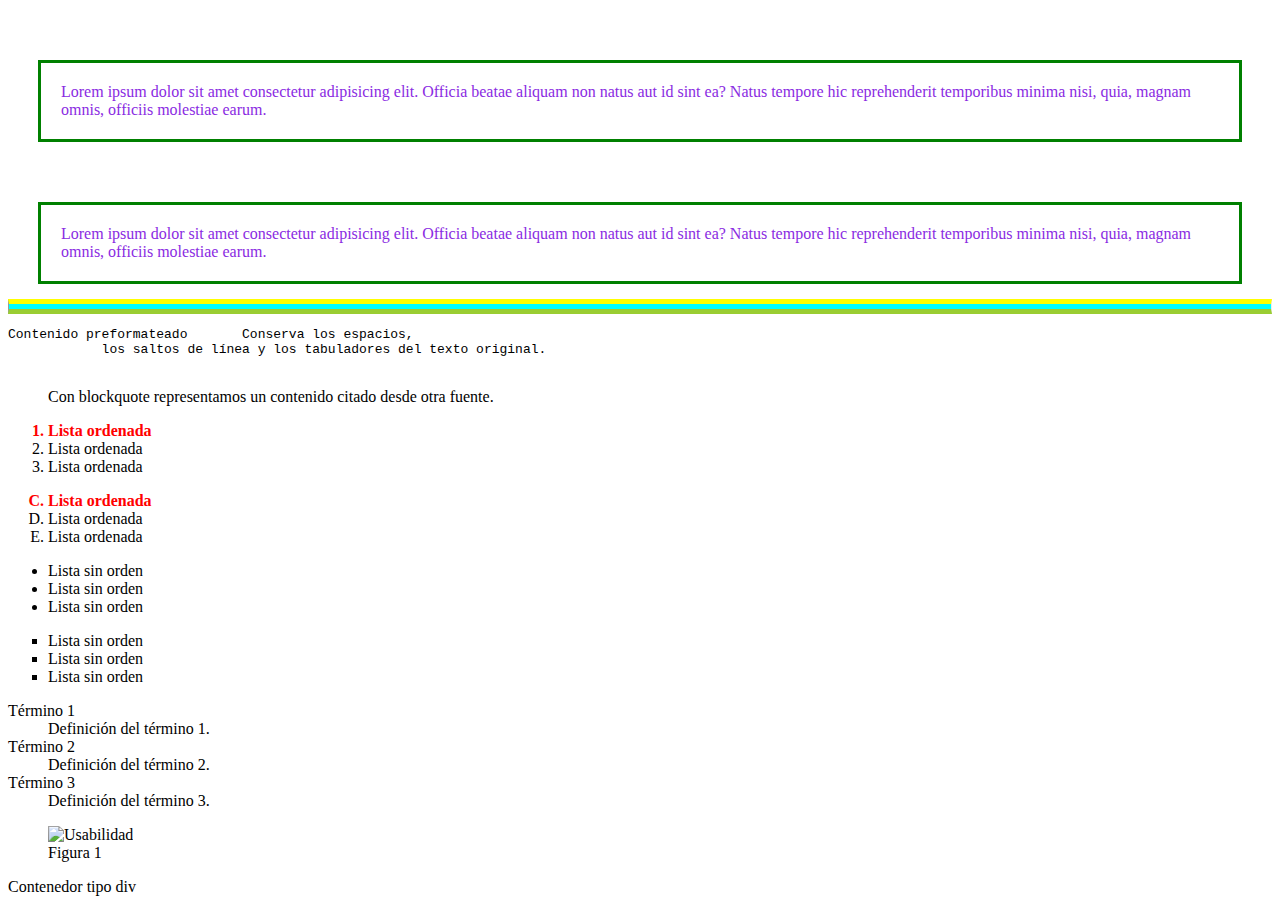
==== 2_Etiq_contenido_3_1/index.html @ c39d32ab "ejercicio1.2.3" ====
<!DOCTYPE html>
<html lang="en">
<head>
    <meta charset="UTF-8">
    <meta name="viewport" content="width=device-width, initial-scale=1.0">
    <title>Etiquetas de contenido</title>
    <link rel="stylesheet" href="estilos.css">
</head>
<body>
    <!-- Elemento <p> -->
<p id="texto_especial">Lorem ipsum dolor sit amet consectetur adipisicing elit. Officia beatae aliquam non natus aut id sint ea? Natus tempore hic reprehenderit temporibus minima nisi, quia, magnam omnis, officiis molestiae earum.</p>
<p id="texto_especial">Lorem ipsum dolor sit amet consectetur adipisicing elit. Officia beatae aliquam non natus aut id sint ea? Natus tempore hic reprehenderit temporibus minima nisi, quia, magnam omnis, officiis molestiae earum.</p>

<!-- Elemento <hr> -->
<hr>

<!-- Elemento <pre> -->
<pre>Contenido preformateado       Conserva los espacios,
            los saltos de línea y los tabuladores del texto original.
        </pre>

<!-- Elemento <blockquote> -->
<blockquote>Con blockquote representamos un contenido citado desde otra fuente.</blockquote>

<!-- Elemento <ol> -->
<ol>
  <li class="rojo_negrita">Lista ordenada</li>
  <li>Lista ordenada</li>
  <li>Lista ordenada</li>
</ol>
<ol type="A" start="3">
    <li class="rojo_negrita">Lista ordenada</li>
    <li>Lista ordenada</li>
    <li>Lista ordenada</li>
  </ol>

<!-- Elemento <ul> -->
<ul>
  <li>Lista sin orden</li>
  <li>Lista sin orden</li>
  <li>Lista sin orden</li>
</ul>
<ul type="square">
    <li>Lista sin orden</li>
    <li>Lista sin orden</li>
    <li>Lista sin orden</li>
  </ul>

<!-- Elementos <dl> <dt> <dd>-->
<dl>
  <dt>Término 1</dt>
  <dd>Definición del término 1.</dd>

  <dt>Término 2</dt>
  <dd>Definición del término 2.</dd>

  <dt>Término 3</dt>
  <dd>Definición del término 3.</dd>
</dl>

<!-- Elementos <figure> y <figurecaption>-->
<figure>
  <img src="https://www.eniun.com/wp-content/uploads/eniun-icon-user-experience.svg"
       alt="Usabilidad">
  <figcaption>Figura 1</figcaption>
</figure>

<!-- Elemento <div>-->
<div>Contenedor tipo div</div> 
</body>
</html>
---- 2_Etiq_contenido_3_1/estilos.css ----
p{
    border: solid green;
    margin: 60px 30px 15px;
    padding: 20px;
}
hr{
    border-top: 5px solid yellow;
    height: 5px;
    background-color: aqua;
    border-bottom: 5px solid yellowgreen;
}
.rojo_negrita{
    color: red;
    font-weight: bold;
}
#texto_especial{
    color: blueviolet;
}
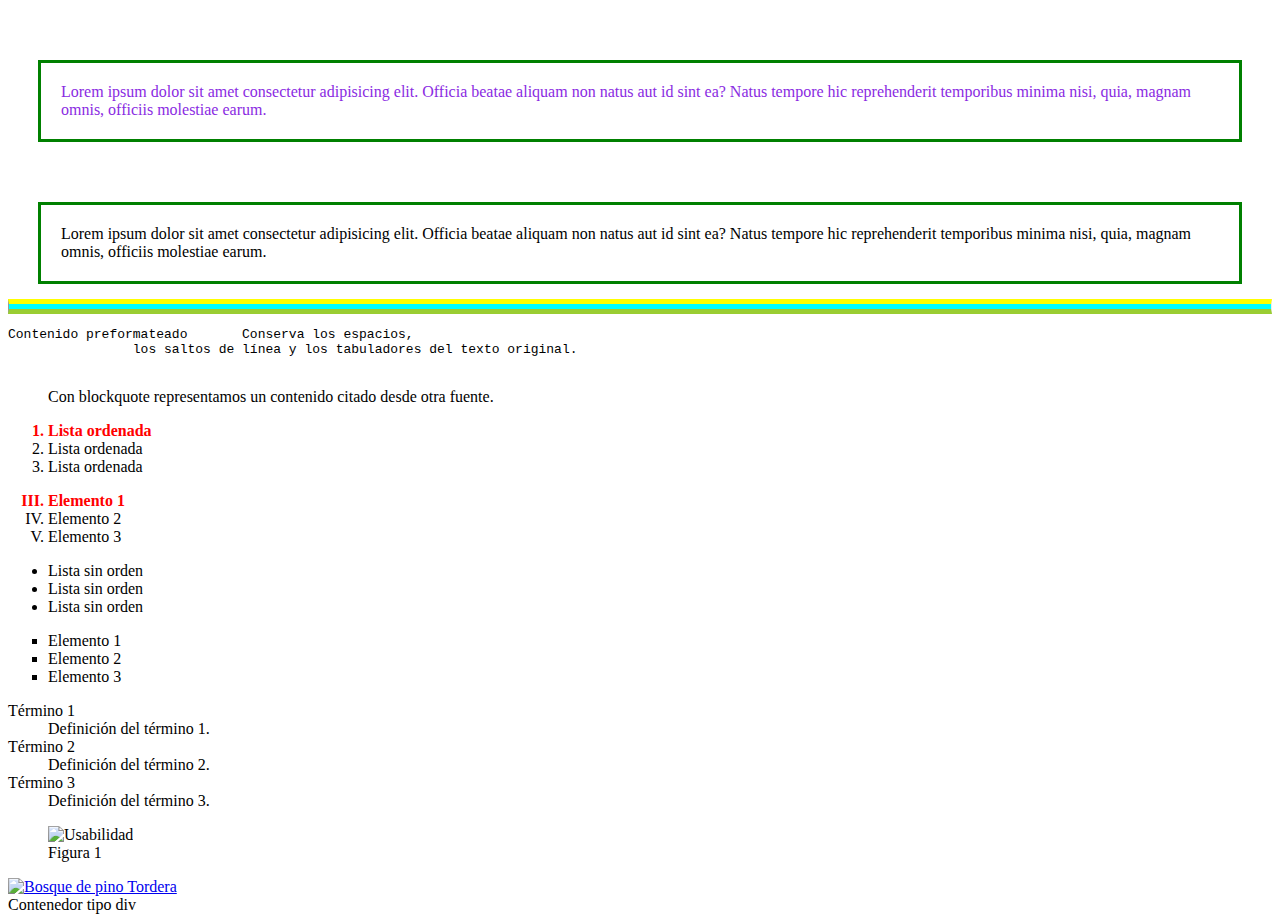
==== commit 2f765298: "ejercicio1.2.3" ====
--- a/2_Etiq_contenido_3_1/index.html
+++ b/2_Etiq_contenido_3_1/index.html
@@ -1,71 +1,80 @@
 <!DOCTYPE html>
-<html lang="en">
+<html lang="es">
+
 <head>
+    <title>Etiquetas de contenido</title>
     <meta charset="UTF-8">
-    <meta name="viewport" content="width=device-width, initial-scale=1.0">
-    <title>Etiquetas de contenido</title>
-    <link rel="stylesheet" href="estilos.css">
+    <meta name="title" content="Etiquetas de contenido">
+    <meta name="description" content="Ejemplo 3.1 del curso LMSGI">
+    <link href="estilos.css" rel="stylesheet">
 </head>
+
 <body>
     <!-- Elemento <p> -->
-<p id="texto_especial">Lorem ipsum dolor sit amet consectetur adipisicing elit. Officia beatae aliquam non natus aut id sint ea? Natus tempore hic reprehenderit temporibus minima nisi, quia, magnam omnis, officiis molestiae earum.</p>
-<p id="texto_especial">Lorem ipsum dolor sit amet consectetur adipisicing elit. Officia beatae aliquam non natus aut id sint ea? Natus tempore hic reprehenderit temporibus minima nisi, quia, magnam omnis, officiis molestiae earum.</p>
+    <p id="texto_especial">Lorem ipsum dolor sit amet consectetur adipisicing elit. Officia beatae aliquam non natus aut
+        id sint ea? Natus
+        tempore hic reprehenderit temporibus minima nisi, quia, magnam omnis, officiis molestiae earum.</p>
 
-<!-- Elemento <hr> -->
-<hr>
+    <p>Lorem ipsum dolor sit amet consectetur adipisicing elit. Officia beatae aliquam non natus aut id sint ea? Natus
+        tempore hic reprehenderit temporibus minima nisi, quia, magnam omnis, officiis molestiae earum.</p>
 
-<!-- Elemento <pre> -->
-<pre>Contenido preformateado       Conserva los espacios,
-            los saltos de línea y los tabuladores del texto original.
-        </pre>
+    <!-- Elemento <hr> -->
+    <hr>
 
-<!-- Elemento <blockquote> -->
-<blockquote>Con blockquote representamos un contenido citado desde otra fuente.</blockquote>
+    <!-- Elemento <pre> -->
+    <pre>Contenido preformateado       Conserva los espacios,
+                los saltos de línea y los tabuladores del texto original.
+            </pre>
 
-<!-- Elemento <ol> -->
-<ol>
-  <li class="rojo_negrita">Lista ordenada</li>
-  <li>Lista ordenada</li>
-  <li>Lista ordenada</li>
-</ol>
-<ol type="A" start="3">
-    <li class="rojo_negrita">Lista ordenada</li>
-    <li>Lista ordenada</li>
-    <li>Lista ordenada</li>
-  </ol>
+    <!-- Elemento <blockquote> -->
+    <blockquote>Con blockquote representamos un contenido citado desde otra fuente.</blockquote>
 
-<!-- Elemento <ul> -->
-<ul>
-  <li>Lista sin orden</li>
-  <li>Lista sin orden</li>
-  <li>Lista sin orden</li>
-</ul>
-<ul type="square">
-    <li>Lista sin orden</li>
-    <li>Lista sin orden</li>
-    <li>Lista sin orden</li>
-  </ul>
+    <!-- Elemento <ol> -->
+    <ol>
+        <li class="rojo_negrita">Lista ordenada</li>
+        <li>Lista ordenada</li>
+        <li>Lista ordenada</li>
+    </ol>
+    <ol type="I" start="3">
+        <li class="rojo_negrita">Elemento 1</li>
+        <li>Elemento 2</li>
+        <li>Elemento 3</li>
+    </ol>
+    <!-- Elemento <ul> -->
+    <ul>
+        <li>Lista sin orden</li>
+        <li>Lista sin orden</li>
+        <li>Lista sin orden</li>
+    </ul>
+    <ul type="square">
+        <li>Elemento 1</li>
+        <li>Elemento 2</li>
+        <li>Elemento 3</li>
+    </ul>
+    <!-- Elementos <dl> <dt> <dd>-->
+    <dl>
+        <dt>Término 1</dt>
+        <dd>Definición del término 1.</dd>
 
-<!-- Elementos <dl> <dt> <dd>-->
-<dl>
-  <dt>Término 1</dt>
-  <dd>Definición del término 1.</dd>
+        <dt>Término 2</dt>
+        <dd>Definición del término 2.</dd>
 
-  <dt>Término 2</dt>
-  <dd>Definición del término 2.</dd>
+        <dt>Término 3</dt>
+        <dd>Definición del término 3.</dd>
+    </dl>
 
-  <dt>Término 3</dt>
-  <dd>Definición del término 3.</dd>
-</dl>
+    <!-- Elementos <figure> y <figurecaption>-->
+    <figure>
+        <img src="https://www.eniun.com/wp-content/uploads/eniun-icon-user-experience.svg" alt="Usabilidad">
+        <figcaption>Figura 1</figcaption>
+    </figure>
+    <a data-flickr-embed="true" data-header="true" data-footer="true" data-context="true"
+        href="https://www.flickr.com/photos/fotospedroluna/20998000064" title="Bosque de pino Tordera"><img
+            src="https://live.staticflickr.com/624/20998000064_fd5e41cce0.jpg" width="500" height="332"
+            alt="Bosque de pino Tordera" /></a>
+    <script async src="//embedr.flickr.com/assets/client-code.js" charset="utf-8"></script>
+    <!-- Elemento <div>-->
+    <div>Contenedor tipo div</div>
+</body>
 
-<!-- Elementos <figure> y <figurecaption>-->
-<figure>
-  <img src="https://www.eniun.com/wp-content/uploads/eniun-icon-user-experience.svg"
-       alt="Usabilidad">
-  <figcaption>Figura 1</figcaption>
-</figure>
-
-<!-- Elemento <div>-->
-<div>Contenedor tipo div</div> 
-</body>
 </html>